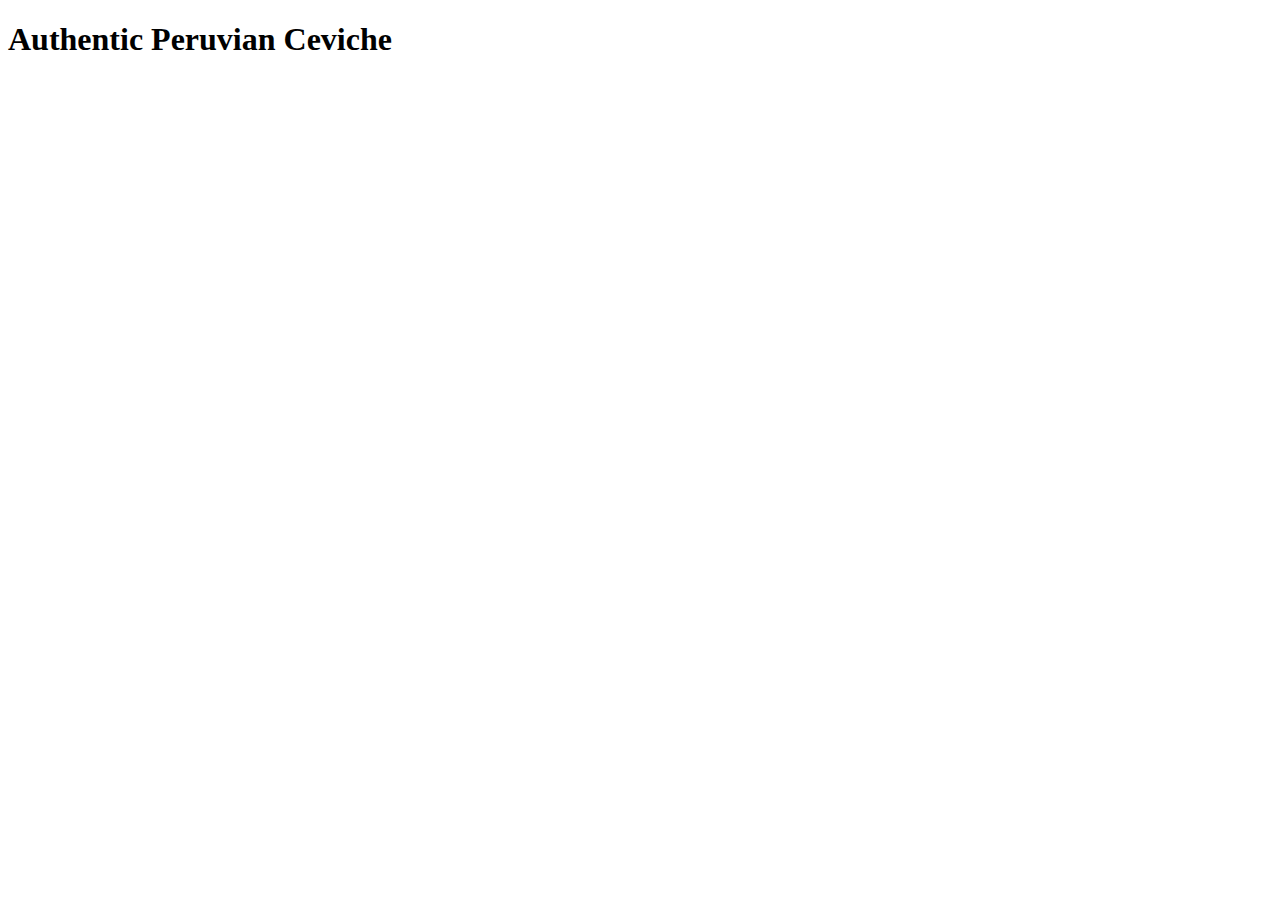
==== recipes/ceviche.html @ b64ab355 "create and link ceviche recipe to homepage" ====
<!DOCTYPE html>
<html lang="en">
<head>
    <meta charset="UTF-8">
    <meta name="viewport" content="width=device-width, initial-scale=1.0">
    <title>Ceviche</title>
</head>
<body>
    <h1>Authentic Peruvian Ceviche</h1>
</body>
</html>
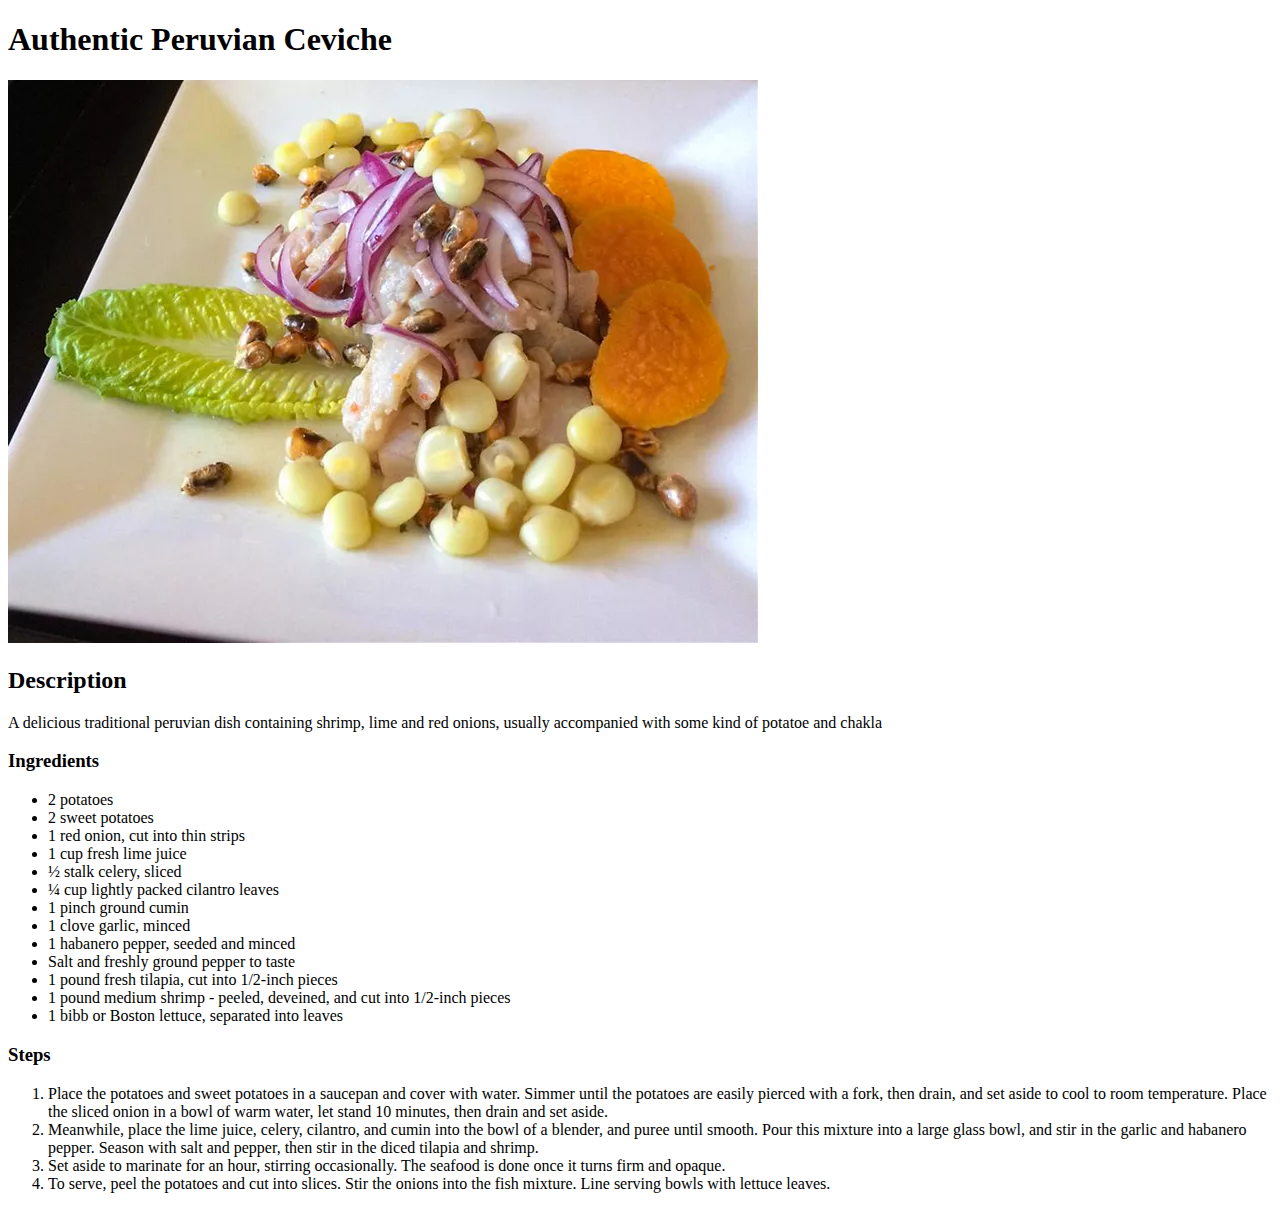
==== commit b080b709: "create ceviche content" ====
--- a/recipes/ceviche.html
+++ b/recipes/ceviche.html
@@ -7,5 +7,32 @@
 </head>
 <body>
     <h1>Authentic Peruvian Ceviche</h1>
+    <img src="../images/ceviche.png" alt="a picture of ceviche">
+    <h2>Description</h2>
+    <p>A delicious traditional peruvian dish containing shrimp, lime and red onions, usually accompanied with some kind of potatoe and chakla</p>
+    <h3>Ingredients</h3>
+    <ul>
+        <li>2 potatoes</li>
+        <li>2 sweet potatoes</li>
+        <li>1 red onion, cut into thin strips</li>
+        <li>1 cup fresh lime juice</li>
+        <li>½ stalk celery, sliced</li>
+        <li>¼ cup lightly packed cilantro leaves</li>
+        <li>1 pinch ground cumin</li>
+        <li>1 clove garlic, minced</li>
+        <li>1 habanero pepper, seeded and minced</li>
+        <li>Salt and freshly ground pepper to taste</li>
+        <li>1 pound fresh tilapia, cut into 1/2-inch pieces</li>
+        <li>1 pound medium shrimp - peeled, deveined, and cut into 1/2-inch pieces</li>
+        <li>1 bibb or Boston lettuce, separated into leaves</li>
+    </ul>
+    <h3>Steps</h3>
+    <ol>
+        <li>Place the potatoes and sweet potatoes in a saucepan and cover with water. Simmer until the potatoes are easily pierced with a fork, then drain, and set aside to cool to room temperature. Place the sliced onion in a bowl of warm water, let stand 10 minutes, then drain and set aside.</li>
+        <li>Meanwhile, place the lime juice, celery, cilantro, and cumin into the bowl of a blender, and puree until smooth. Pour this mixture into a large glass bowl, and stir in the garlic and habanero pepper. Season with salt and pepper, then stir in the diced tilapia and shrimp.</li>
+        <li>Set aside to marinate for an hour, stirring occasionally. The seafood is done once it turns firm and opaque.</li>
+        <li>To serve, peel the potatoes and cut into slices. Stir the onions into the fish mixture. Line serving bowls with lettuce leaves.</li>
+
+    </ol>
 </body>
 </html>